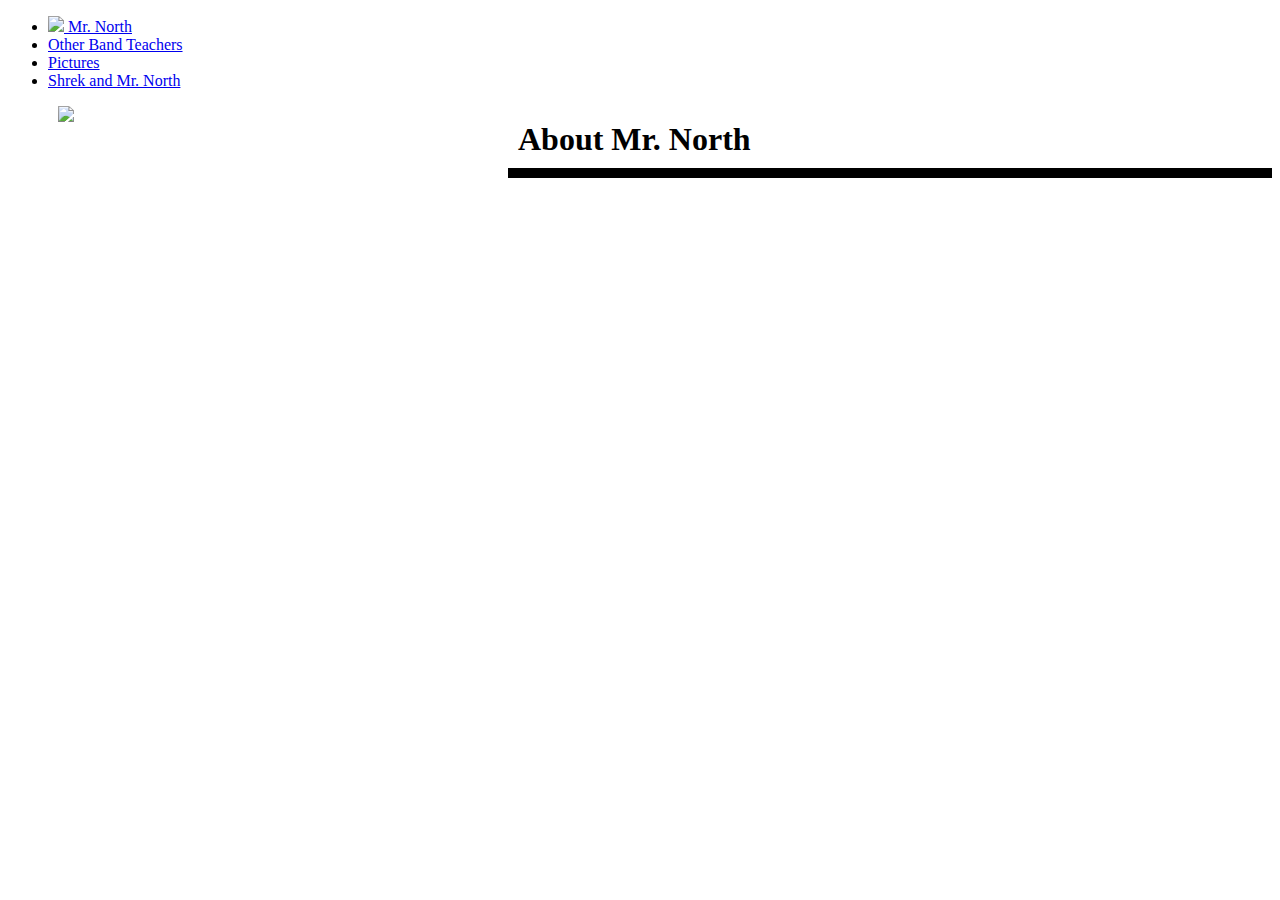
==== index.html @ 00f2f29d "Update and rename README.md to index.html" ====
<!DOCTYPE html>
<html>
<head>
   	<meta charset="utf-8">
   	<meta http-equiv="X-UA-Compatible" content="IE=edge">
    	<meta name="viewport" content="width=device-width, initial-scale=1.0">
    	<title>Mr. North</title>
	<link rel="stylesheet" href="main.css">
		<style>
			#fried {
			float:left;
			margin-left:50px;
			}
	        
			h1 {
			margin-left:500px;
			border-bottom:10px solid;
			padding:10px;
			}


	</style>

</head>
<body>
    <!--Menu Bar-->
    <div>
        <ul class="sidenav">
            <li><a class="active" href="index.html"><img src="square.jpg" width="40px"> Mr. North</a></li>
            <li><a href="page1.html">Other Band Teachers</a></li>
            <li><a href="page2.html">Pictures</a></li>
            <li><a href="page3.html">Shrek and Mr. North</a></li>
        </ul>
    </div>

	<p>
	<img id="fried" src="deepfried.jpg" width="400px">
	</p>
	<h1>
	About Mr. North
	</h1>

</body>

</html>
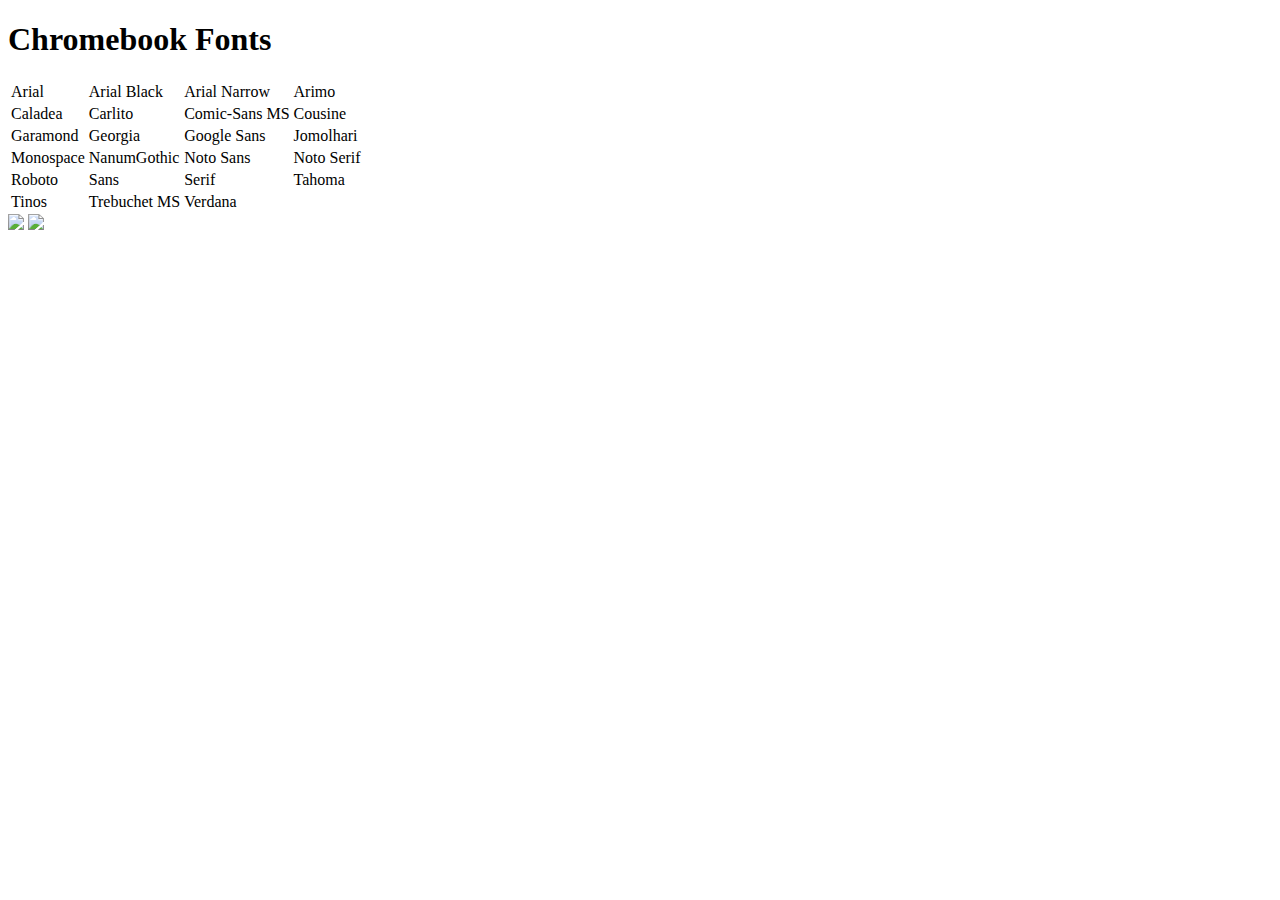
==== commit 3a502277: "Rename index2.html to index.html" ====
--- a/index.html
+++ b/index.html
@@ -1,45 +1,58 @@
 <!DOCTYPE html>
 <html>
-<head>
-   	<meta charset="utf-8">
-   	<meta http-equiv="X-UA-Compatible" content="IE=edge">
-    	<meta name="viewport" content="width=device-width, initial-scale=1.0">
-    	<title>Mr. North</title>
-	<link rel="stylesheet" href="main.css">
-		<style>
-			#fried {
-			float:left;
-			margin-left:50px;
-			}
-	        
-			h1 {
-			margin-left:500px;
-			border-bottom:10px solid;
-			padding:10px;
-			}
-
-
-	</style>
-
-</head>
-<body>
-    <!--Menu Bar-->
-    <div>
-        <ul class="sidenav">
-            <li><a class="active" href="index.html"><img src="square.jpg" width="40px"> Mr. North</a></li>
-            <li><a href="page1.html">Other Band Teachers</a></li>
-            <li><a href="page2.html">Pictures</a></li>
-            <li><a href="page3.html">Shrek and Mr. North</a></li>
-        </ul>
-    </div>
-
-	<p>
-	<img id="fried" src="deepfried.jpg" width="400px">
-	</p>
-	<h1>
-	About Mr. North
-	</h1>
-
-</body>
-
+    <head>
+        <meta charset="utf-8">
+        <title>Chromebook Fonts</title>
+        <!-- link to main stylesheet -->
+		<link rel="stylesheet" type="text/css" href="/css/main.css">
+    </head>
+    
+    <body>
+    <h1>Chromebook Fonts</h1>
+   
+   <table id="one">
+       <tr>
+           <td><span id="arial"> Arial </span>
+    <br></td>
+            <td><span id="arialblack"> Arial Black </span></td>
+            <td><span id="arialnarrow"> Arial Narrow </span></td>
+            <td> <span id="arimo"> Arimo </span></td>
+       </tr>
+       <tr>
+           <td><span id="caladea"> Caladea </span></td>
+           <td><span id="carlito"> Carlito </span></td>
+           <td><span id="comicsans"> Comic-Sans MS </span></td>
+           <td><span id="cousine"> Cousine </span></td>
+       </tr>
+       <tr>
+           <td><span id="garamond"> Garamond </span></td>
+           <td><span id="georgia"> Georgia </span></td>
+           <td><span id="google"> Google Sans </span></td>
+           <td><span id="jomolhari"> Jomolhari </span></td>
+       </tr>
+       <tr>
+           <td><span id="monospace"> Monospace </span> </td>
+           <td><span id="nanumgothic"> NanumGothic </span></td>
+           <td><span id="notosans">Noto Sans</span></td>
+           <td><span id="notoserif">Noto Serif</span></td>
+       </tr>
+       <tr>
+           <td><span id="roboto">Roboto</span></td>
+           <td><span id="sans">Sans</span></td>
+           <td><span id="serif">Serif</span></td>
+           <td><span id="tahoma">Tahoma</span></td>
+       </tr>
+       <tr>
+           <td><span id="tinos">Tinos</span></td>
+           <td><span id="trebuchet">Trebuchet MS</span></td>
+           <td><span id="verdana">Verdana</span></td>
+       </tr>
+   </table>
+ 
+    <img id="img1" src="https://upload.wikimedia.org/wikipedia/commons/thumb/a/a5/Google_Chrome_icon_%28September_2014%29.svg/1024px-Google_Chrome_icon_%28September_2014%29.svg.png" width="60px">
+    <img id="img2" src="https://upload.wikimedia.org/wikipedia/commons/thumb/a/a5/Google_Chrome_icon_%28September_2014%29.svg/1024px-Google_Chrome_icon_%28September_2014%29.svg.png" width="60px">
+     
+        
+        
+    </body>
 </html>
